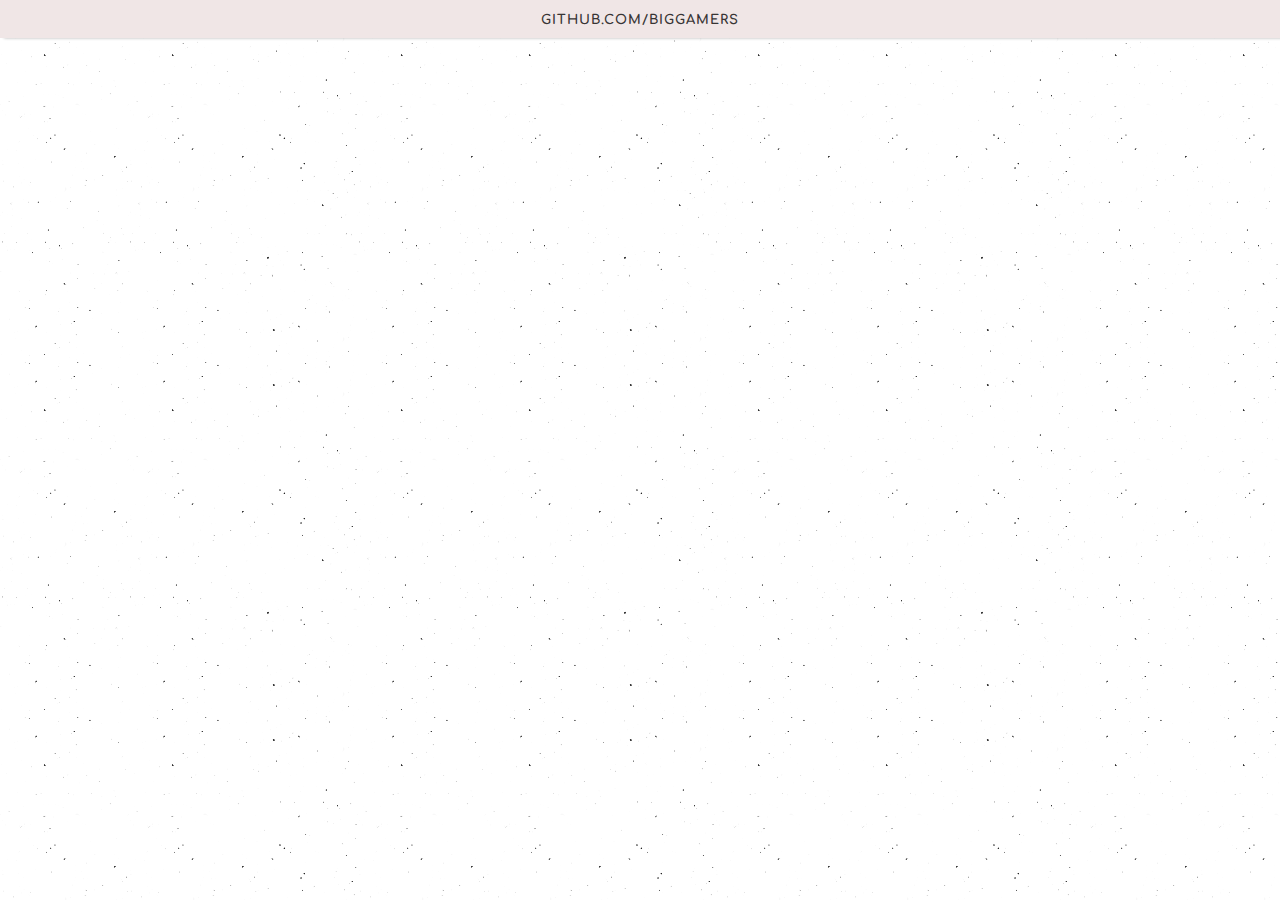
==== play.html @ 4a1c0a27 "123" ====
<!DOCTYPE html>
<html lang="en">
  <head>
    <title>Play Interlude</title>
    <meta charset="UTF-8">
    <meta name="viewport" content="width=device-width, initial-scale=1.0">
    <link rel="shortcut icon" href="favicon.ico">
    <link rel="stylesheet" type="text/css" href="single.css">
  </head>
  <body>
    <div class="top"><a href="https://github.com/biggamers">github.com/biggamers</a></div>
    <div class="container">
      <script type="text/javascript" src="index.js"></script>
    </div>
  </body>
</html>
---- single.css ----
@import url('https://fonts.googleapis.com/css?family=Comfortaa:300,400,700|Montserrat:400,600');
*{box-sizing:border-box}
body {
  background: url(background.png);
  margin: 0;
}
.top {
  padding: 10px 0;
  background: #f0e6e6;
  text-align: center;
  box-shadow: 4px 0 3px rgba(0,0,0,.3);
}
a {
  text-decoration: none;
  outline: none;
}
.top a {
  font-size: 13px;
  text-transform: uppercase;
  font-family: 'Comfortaa', cursive;
  letter-spacing: 1px;
  color: #383535;
  display: inline-block;
  font-weight: bold;
}
container {
  padding: 0 20px;
  max-width: 960px;
  margin: 0 auto;
}
header {text-align: center;}
h1 {
  font-size: 2.5em;
  font-family: Cambria, Georgia, serif;
  text-shadow: 1px 1px 2px #f0e6e6;
  color: #a84016;
  font-weight: 300;
}
h1 span {font-weight: 700}
p {
  font-size: 1.1em;
  font-family: Cambria, Georgia, serif;
  color: #7a2300;
  }
nav {margin-top: 50px}
nav a {
  font-family: 'Comfortaa', cursive;
  font-size: 13px;
  color: #383535;
  text-shadow: 1px 1px 2px #f0e6e6;
  display: inline-block;
  margin-right: 10px;
  padding-bottom:5px;
  border-bottom:1px solid rgba(255,255,255,0);
  transition: .2s linear;
}
nav a:last-child {margin-right:0;}
.current, nav a:hover {border-color: inherit;}
.button-container {
  text-align: center;
  margin-top: 50px;
}
.button-container a {
  text-decoration: none;
  outline: none;
  display: inline-block;
  width: 180px;
  margin: 10px 20px;
  padding: 20px 30px;
  border: 2px solid;
  border-bottom-width: 4px;
  font-family: 'Montserrat', sans-serif;overflow:hidden;
  text-transform: uppercase;
  font-weight: bold;
  letter-spacing:2px;
  color: #b8182d;
  background: #f0e6e6;
  transition: color .3s, background .5s;
}
.button-container a:hover {
  animation: stripes-move 0.75s infinite linear;
  background:linear-gradient(45deg, #ffdbe7 25%, #a84016 25%, #a84016 50%, #ffdbe7 50%, #ffdbe7 75%, #a84016 75%, #a84016);
  background-size: 10px 10px;
  color: #4d4242;
}
@keyframes stripes-move {
  from { background-position: 0 0; }
  to { background-position: 50px 0; }
}
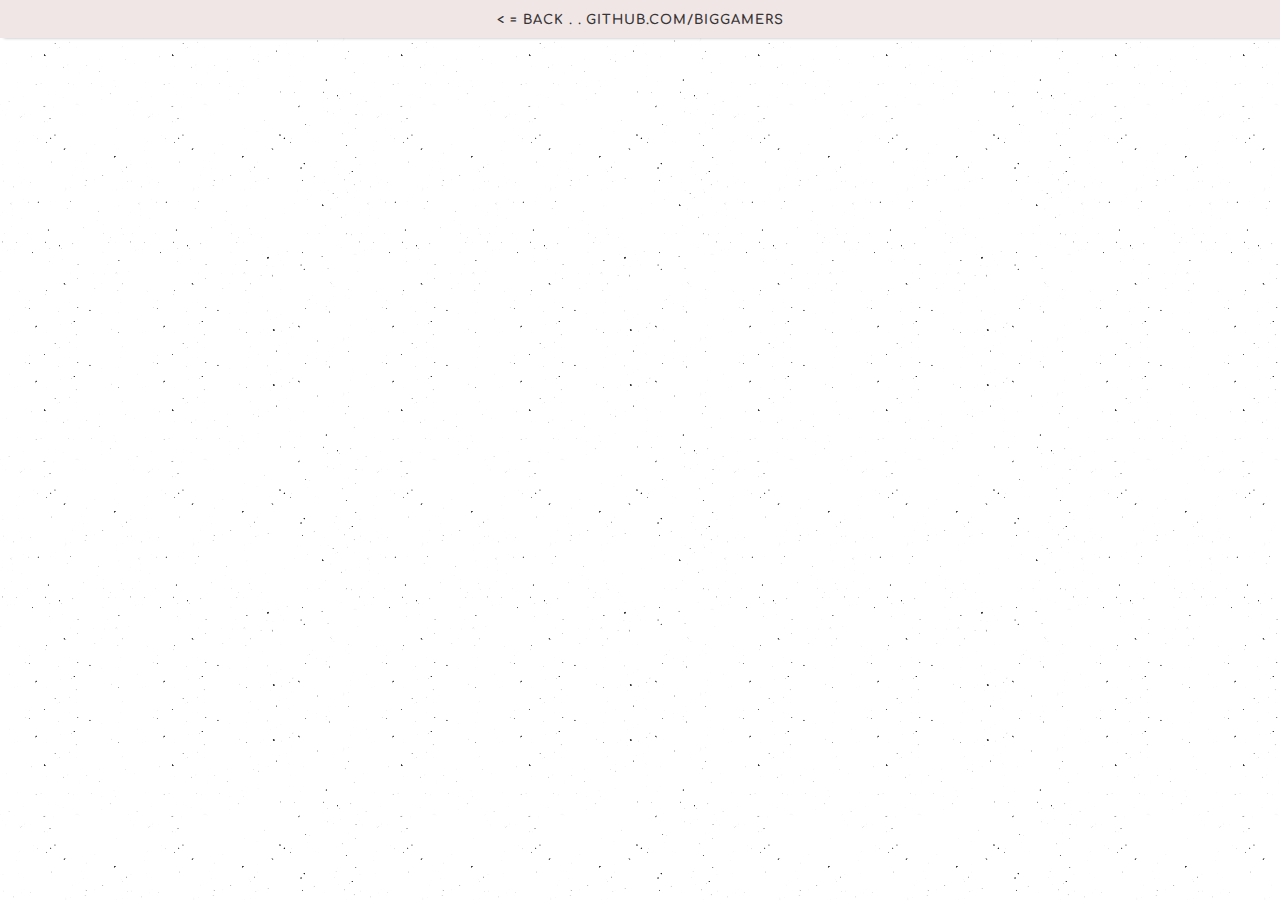
==== commit 6208b653: "123" ====
--- a/play.html
+++ b/play.html
@@ -1,14 +1,17 @@
 <!DOCTYPE html>
 <html lang="en">
   <head>
-    <title>Play Interlude</title>
+    <title>Play . . Interlude</title>
     <meta charset="UTF-8">
     <meta name="viewport" content="width=device-width, initial-scale=1.0">
     <link rel="shortcut icon" href="favicon.ico">
     <link rel="stylesheet" type="text/css" href="single.css">
   </head>
   <body>
-    <div class="top"><a href="https://github.com/biggamers">github.com/biggamers</a></div>
+    <div class="top">
+      <a href="https://biggamers.github.io/interlude">< = back . . </a>
+      <a href="https://github.com/biggamers">github.com/biggamers</a>
+    </div>
     <div class="container">
       <script type="text/javascript" src="index.js"></script>
     </div>
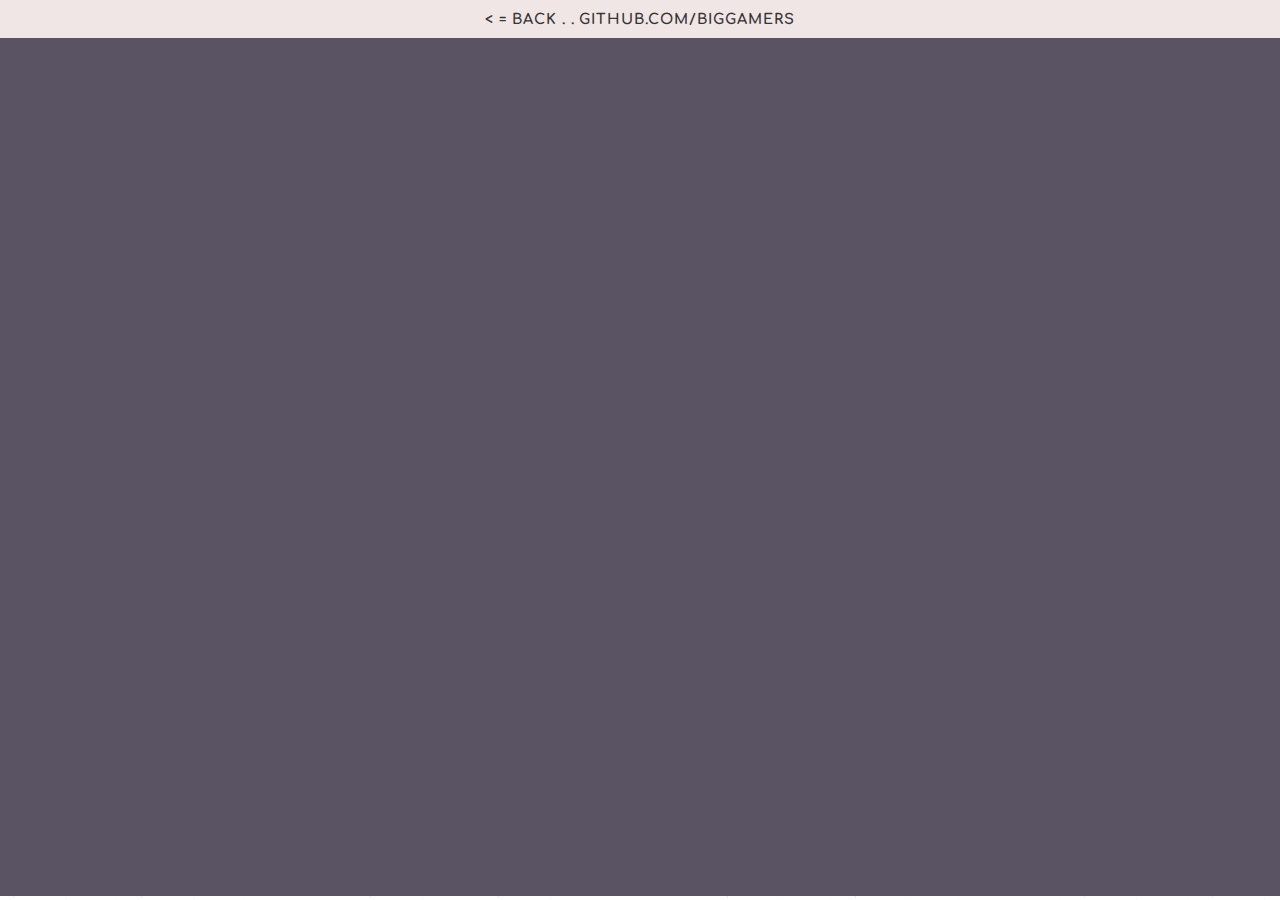
==== commit a669130d: "123" ====
--- a/play.html
+++ b/play.html
@@ -8,7 +8,7 @@
     <link rel="stylesheet" type="text/css" href="single.css">
   </head>
   <body>
-    <div class="top">
+    <div class="top" id="top">
       <a href="https://biggamers.github.io/interlude">< = back . . </a>
       <a href="https://github.com/biggamers">github.com/biggamers</a>
     </div>
--- a/single.css
+++ b/single.css
@@ -9,13 +9,14 @@
   background: #f0e6e6;
   text-align: center;
   box-shadow: 4px 0 3px rgba(0,0,0,.3);
+  transition: 0.8s linear;
 }
 a {
   text-decoration: none;
   outline: none;
 }
 .top a {
-  font-size: 13px;
+  font-size: 0.9em;
   text-transform: uppercase;
   font-family: 'Comfortaa', cursive;
   letter-spacing: 1px;
@@ -30,35 +31,38 @@
 }
 header {text-align: center;}
 h1 {
-  font-size: 2.5em;
+  font-size: 3.2em;
   font-family: Cambria, Georgia, serif;
   text-shadow: 1px 1px 2px #f0e6e6;
   color: #a84016;
   font-weight: 300;
+  transition: color 0.8s;
 }
-h1 span {font-weight: 700}
+h1 span {font-weight: 500}
 p {
-  font-size: 1.1em;
+  font-size: 1.2em;
   font-family: Cambria, Georgia, serif;
   color: #7a2300;
-  }
-nav {margin-top: 50px}
+  transition: 0.8s linear;
+}
+nav {margin-top: 90px}
 nav a {
   font-family: 'Comfortaa', cursive;
-  font-size: 13px;
+  font-size: 0.8em;
+  font-weight: bold;
   color: #383535;
   text-shadow: 1px 1px 2px #f0e6e6;
   display: inline-block;
   margin-right: 10px;
   padding-bottom:5px;
   border-bottom:1px solid rgba(255,255,255,0);
-  transition: .2s linear;
+  transition: 0.8s linear;
 }
 nav a:last-child {margin-right:0;}
 .current, nav a:hover {border-color: inherit;}
 .button-container {
   text-align: center;
-  margin-top: 50px;
+  margin-top: 10px;
 }
 .button-container a {
   text-decoration: none;
@@ -72,16 +76,18 @@
   font-family: 'Montserrat', sans-serif;overflow:hidden;
   text-transform: uppercase;
   font-weight: bold;
+  font-size: 1.6em;
   letter-spacing:2px;
   color: #b8182d;
   background: #f0e6e6;
-  transition: color .3s, background .5s;
+  transition: color 0.8s, background 0.8s;
 }
 .button-container a:hover {
   animation: stripes-move 0.75s infinite linear;
   background:linear-gradient(45deg, #ffdbe7 25%, #a84016 25%, #a84016 50%, #ffdbe7 50%, #ffdbe7 75%, #a84016 75%, #a84016);
   background-size: 10px 10px;
-  color: #4d4242;
+  transition: color 0.8s, background 0.8s;
+  color: #4f2391;
 }
 @keyframes stripes-move {
   from { background-position: 0 0; }
